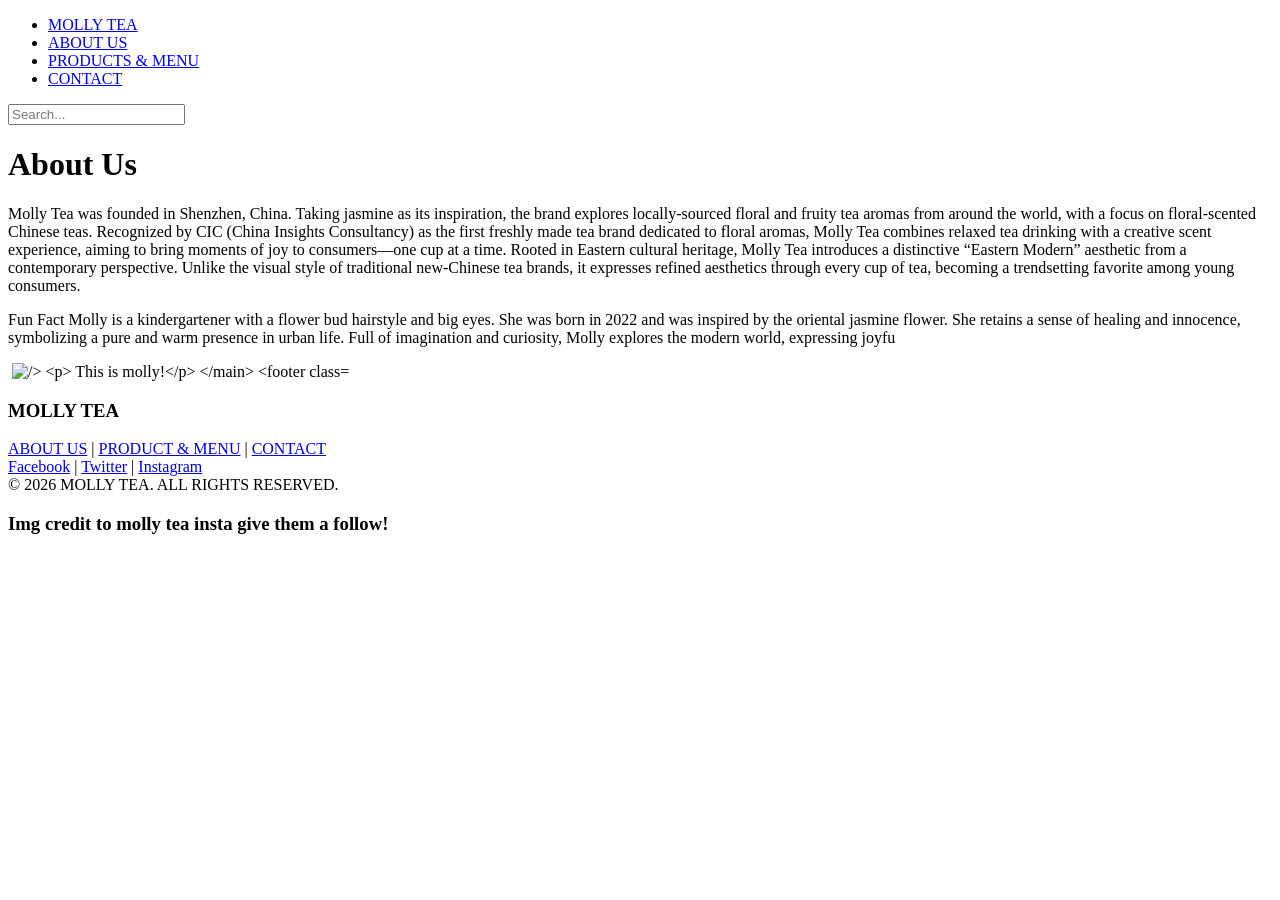
==== about-us.html @ 132c6995 "saveing" ====
<!DOCTYPE html>
<html lang="en">
<head>
   <meta charset="UTF-8">
   <meta name="viewport" content="width=device-width, initial-scale=1.0">
   <link rel="stylesheet" href="style.css">
   <title>Document</title>
</head>
<body>
         <header>
           <nav class="navbar" aria-label="Main navigation">
           <ul class="navbar-links">
               <li><a href="#home">MOLLY TEA</a></li>
               <li><a href="about-us.html">ABOUT US</a></li>
               <li><a href="#learning">PRODUCTS & MENU</a></li>
               <li><a href="#contact">CONTACT</a></li>
           </ul>
           <div class="navbar-search">
               <input type="text" placeholder="Search..." aria-label="Search the site">
           </div>
           </nav>
       </header>
       <main>
<h1> About Us</h1>
<p> Molly Tea was founded in Shenzhen, China. Taking jasmine as its inspiration, the brand explores locally-sourced floral and fruity tea aromas from around the world, with a focus on floral-scented Chinese teas. Recognized by CIC (China Insights Consultancy) as the first freshly made tea brand dedicated to floral aromas, Molly Tea combines relaxed tea drinking with a creative scent experience, aiming to bring moments of joy to consumers—one cup at a time.

Rooted in Eastern cultural heritage, Molly Tea introduces a distinctive “Eastern Modern” aesthetic from a contemporary perspective. Unlike the visual style of traditional new-Chinese tea brands, it expresses refined aesthetics through every cup of tea, becoming a trendsetting favorite among young consumers.</p>
<p> Fun Fact Molly is a kindergartener with a flower bud hairstyle and big eyes. She was born in 2022 and was inspired by the oriental jasmine flower.

She retains a sense of healing and innocence, symbolizing a pure and warm presence in urban life.

Full of imagination and curiosity, Molly explores the modern world, expressing joyfu</p>
<img> <img src="https://encrypted-tbn0.gstatic.com/images?q=tbn:ANd9GcRUDBgRwwvyrR6CwoLfcxMsmeKvjN8viWl5cQ&amp;s" alt="/> <p> This is molly!</p>

       </main>
       <footer class="site-footer">
           <div class="footer-content">
               <h3>MOLLY TEA</h3>
               <div class="footer-links">
                   <a href="#aboutus">ABOUT US</a> |
                   <a href="#products">PRODUCT & MENU</a> |
                   <a href="#contact">CONTACT</a>
               </div>
               <div class="footer-social">
                   <a href="https://facebook.com" target="_blank">Facebook</a> |
                   <a href="https://twitter.com" target="_blank">Twitter</a> |
                   <a href="https://instagram.com" target="_blank">Instagram</a>
               </div>
           <div class="footer-note">
               &copy; <span id="currentYear">2026</span> MOLLY TEA. ALL RIGHTS RESERVED.
           </div>
           <h3> Img credit to molly tea insta give them a follow!</h3>
    </footer>
</body>
</html>
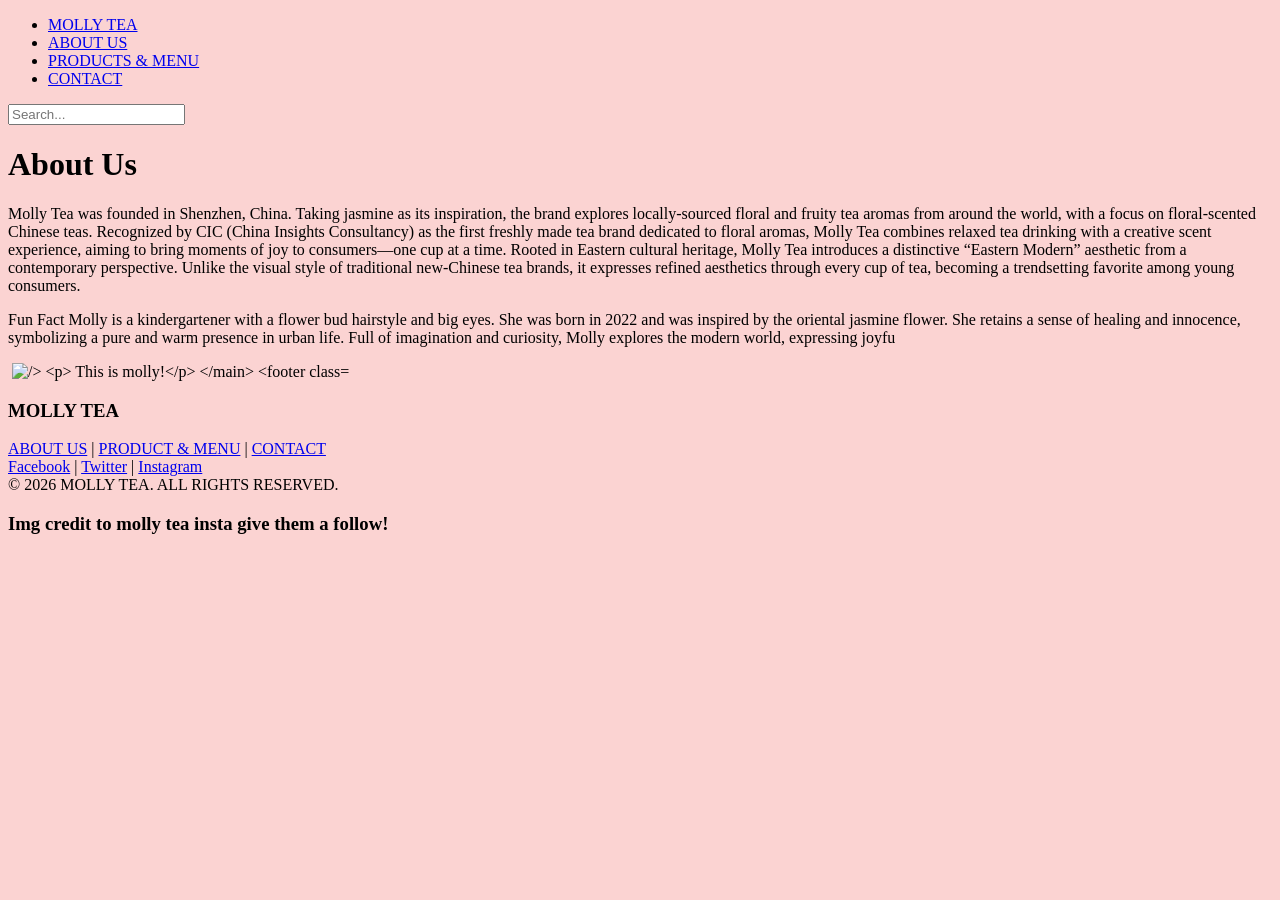
==== commit cea2648d: "saveing" ====
--- a/about-us.html
+++ b/about-us.html
@@ -20,7 +20,7 @@
            </div>
            </nav>
        </header>
-       <main>
+       <main class="color-for-background">
 <h1> About Us</h1>
 <p> Molly Tea was founded in Shenzhen, China. Taking jasmine as its inspiration, the brand explores locally-sourced floral and fruity tea aromas from around the world, with a focus on floral-scented Chinese teas. Recognized by CIC (China Insights Consultancy) as the first freshly made tea brand dedicated to floral aromas, Molly Tea combines relaxed tea drinking with a creative scent experience, aiming to bring moments of joy to consumers—one cup at a time.
 
@@ -31,6 +31,7 @@
 
 Full of imagination and curiosity, Molly explores the modern world, expressing joyfu</p>
 <img> <img src="https://encrypted-tbn0.gstatic.com/images?q=tbn:ANd9GcRUDBgRwwvyrR6CwoLfcxMsmeKvjN8viWl5cQ&amp;s" alt="/> <p> This is molly!</p>
+
 
        </main>
        <footer class="site-footer">
--- a/style.css
+++ b/style.css
@@ -0,0 +1,7 @@
+body {
+    background-color: #fbd3d2;
+}
+
+.color-for-background {
+    background-color: #fbd3d2;
+}
